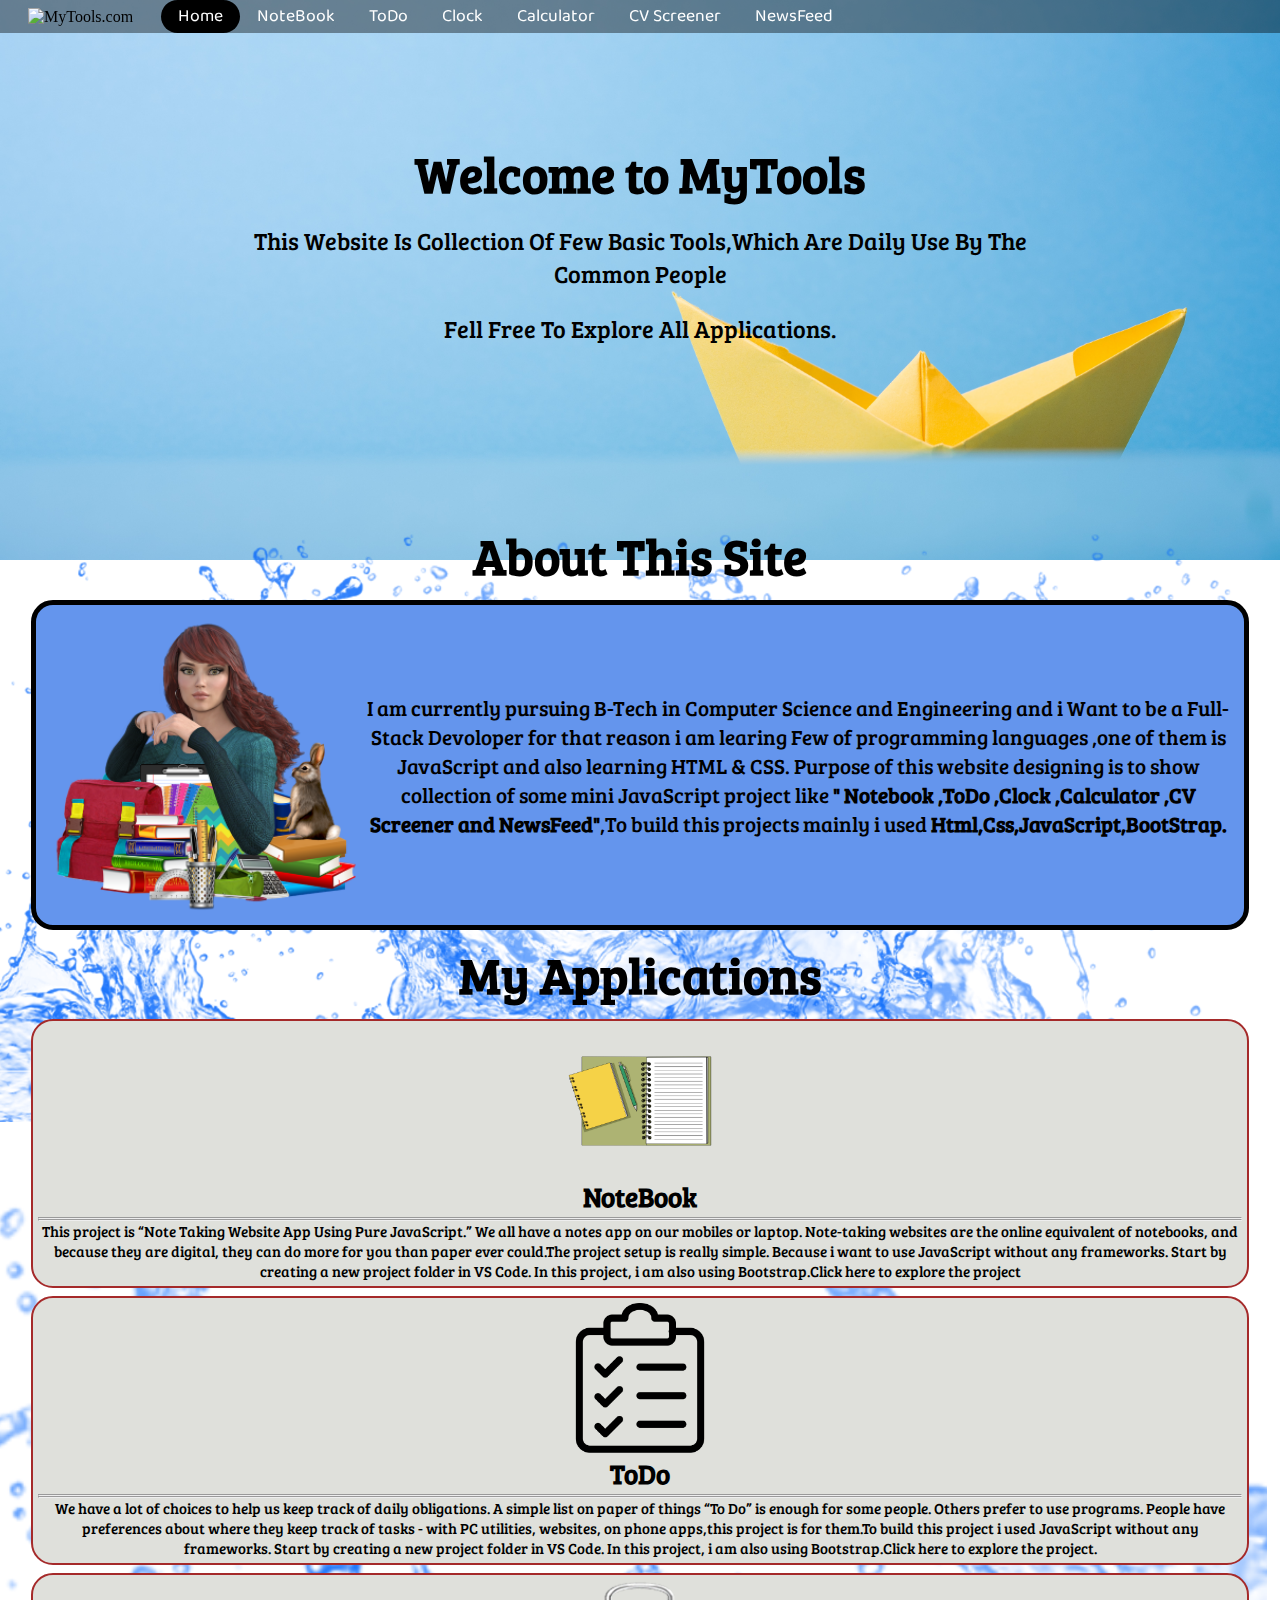
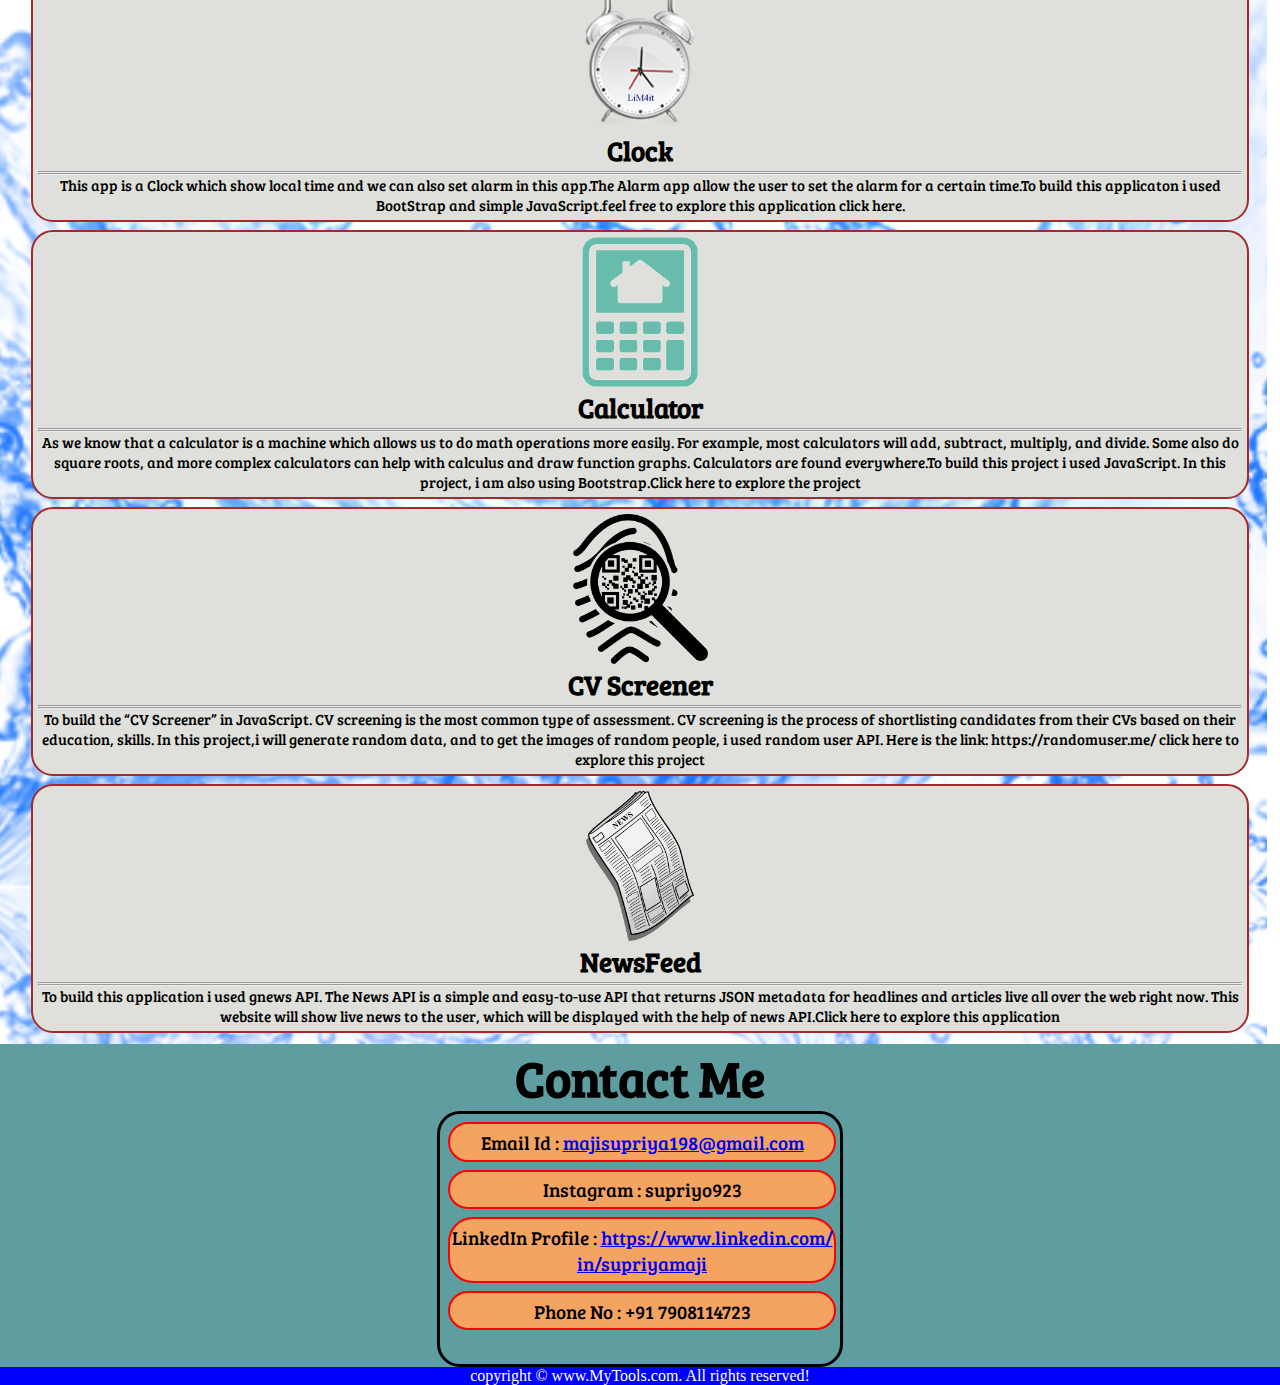
==== index.html @ 0f54a7ae "Add files via upload" ====
<!DOCTYPE html>
<html lang="en">

<head>
    <meta charset="UTF-8">
    <meta name="viewport" content="width=device-width, initial-scale=1.0">
    <title>Top Basic Using Tools | MyTools.com</title>
    <link rel="stylesheet" href="css/style.css">
    <link rel="stylesheet" media="screen and (max-width: 990px)" href="css/phone.css">
    <link rel="stylesheet" media="screen and (max-width: 540px)" href="css/phonesmall.css">
    <link rel="stylesheet" media="screen and (max-width: 410px)" href="css/phonesupersmall.css">
   
    <link href="https://fonts.googleapis.com/css2?family=Bree+Serif&display=swap" rel="stylesheet">
    <link href="https://fonts.googleapis.com/css2?family=Baloo+Bhai+2:wght@700&family=Bree+Serif&display=swap"
        rel="stylesheet">
        <script src="https://kit.fontawesome.com/a076d05399.js"></script>
</head>

<body>
    <nav id="navbar">
        <input type="checkbox" id="check">
        <label for="check" class="checkBtn">
            <i class="fas fa-bars"></i>
        </label>
        <div id="logo">
            <img src="logo.png" alt="MyTools.com">
        </div>
        <ul>  
            <li class="item"><a href="#home" class="active">Home</a></li>
            <li class="item"><a href="html/noteBook.html">NoteBook</a></li>
            <li class="item"><a href="html/todo.html">ToDo</a></li>
            <li class="item"><a href="html/clockIndex.html">Clock</a></li>
            <li class="item"><a href="html/calculator.html">Calculator</a></li>
            <li class="item"><a href="html/cvScreener.html">CV Screener</a></li>
            <li class="item"><a href="html/newsFeed.html">NewsFeed</a></li>
        </ul>
    </nav>
    <section id="home">
        <h1 class="h-primary">Welcome to MyTools</h1>
        <p class="center">This Website Is Collection Of Few Basic Tools,Which Are Daily Use By The Common People   </p>
        <p class="center">Fell Free To Explore All Applications.</p>
        
    </section>
    
    <section id="aboutme-section">
        <h1 class="h-primary center bg" style="margin-top: 65px;">About This Site</h1>    
        <div id="aboutme">
            <div class="box">
            <img src="img/about1.png" alt="study_hard">
           <p class="center">I am currently pursuing B-Tech in Computer Science and Engineering and i Want to be a Full-Stack Devoloper for that reason i am learing Few of programming languages ,one of them is JavaScript and also learning HTML & CSS. Purpose of this website designing is to show collection of some mini JavaScript project like <strong>" Notebook ,ToDo ,Clock ,Calculator ,CV Screener and NewsFeed"</strong>,To build this projects mainly i used <strong>Html,Css,JavaScript,BootStrap.</strong></p> 
        </div>
    </div>
    </section>
    <section id="service-container">
        <h1 class="h-primary center">My Applications</h1>
        <div id="services">
            <div class="box">
                <img src="img/notebook.png" alt="Notebook_copy_pen">
                <h2 class="h-secondary center">NoteBook</h2>
                <hr>
                <hr>
                <p class="center"><a href="html/noteBook.html">This project is “Note Taking Website App Using Pure JavaScript.” We all have a notes app on our mobiles or laptop. Note-taking websites are the online equivalent of notebooks, and because they are digital, they can do more for you than paper ever could.The project setup is really simple. Because i want to use JavaScript without any frameworks. Start by creating a new project folder in VS Code. In this project, i am  also using Bootstrap.Click here to explore the project</a></p>
            </div>
            <div class="box">
                <img src="img/todo.png"  alt="todo_list">
                <h2 class="h-secondary center">ToDo</h2>
                <hr><hr>
                <p class="center"><a href="html/todo.html">We have a lot of choices to help us keep track of daily obligations. A simple list on paper of things “To Do” is enough for some people. Others prefer to use programs. People have preferences about where they keep track of tasks - with PC utilities, websites, on phone apps,this project is for them.To build this project i used JavaScript without any frameworks. Start by creating a new project folder in VS Code. In this project, i am  also using Bootstrap.Click here to explore the project. </a></p>
            </div>
            <div class="box">
                <img src="img/clock.png" alt="Clock">
                <h2 class="h-secondary center">Clock</h2>
                <hr><hr>
                <p class="center"><a href="html/clockIndex.html">This app is a Clock which show local time and we can also set alarm in this app.The Alarm app  allow the user to set the alarm for a certain time.To build this applicaton i used BootStrap and simple JavaScript.feel free to explore this application click here.</a></p>
            </div>
            <div class="box">
                <img src="img/calculator.png" alt="calculator">
                <h2 class="h-secondary center">Calculator</h2>
                <hr>
                <hr>
                <p class="center"><a href="html/calculator.html">As we know that a calculator is a machine which allows us to do math operations more easily. For example, most calculators will add, subtract, multiply, and divide. Some also do square roots, and more complex calculators can help with calculus and draw function graphs. Calculators are found everywhere.To build this project i used JavaScript. In this project, i am  also using Bootstrap.Click here to explore the project</a></p>
                </div>
            <div class="box">
                <img src="img/scanner.png" alt="Scanner">
                <h2 class="h-secondary center">CV Screener</h2>
                <hr>
                <hr>
                <p class="center"><a href="html/cvScreener.html">To build the “CV Screener” in JavaScript. CV screening is the most common type of assessment. CV screening is the process of shortlisting candidates from their CVs based on their education, skills. In this project,i will generate random data, and to get the images of random people, i used random user API. Here is the link: https://randomuser.me/ click here to explore this project</a></p>
                </div>
            <div class="box" id="newsbg">
                <img src="img/newspaper.png" alt="newspaper">
                <h2 class="h-secondary center">NewsFeed</h2>
                <hr>
                <hr>
                <p class="center"><a href="html/newsFeed.html">To build this application i used gnews API. The News API is a simple and easy-to-use API that returns JSON metadata for headlines and articles live all over the web right now. This website will show live news to the user, which will be displayed with the help of news API.Click here to explore this application</a></p>
                </div>

        </div>
    </section>
    
    <section id="contact">
        <h1 class="h-primary center">Contact Me</h1>
        <div id="contact-box">
            <p>Email Id : <a href="mailto:majisupriya198@gmail.com">majisupriya198@gmail.com</a></p>
            <p>Instagram : supriyo923</p>
            <p>LinkedIn Profile : <a href="https://www.linkedin.com/in/supriyamaji/" target="_blank">https://www.linkedin.com/
               <br> in/supriyamaji</a></p>
            <p>Phone No : +91 7908114723</p>
        </div>
    </section>
    <footer>
        <div class="center">
            copyright &copy; www.MyTools.com. All rights reserved!
        </div>
    </footer>
</body>

</html>
---- css/style.css ----
/* CSS reset */
*{
    margin: 0px;
    padding: 0px;
} 
/* CSS veriables */
:root{
    --navbar-height:39px;
}
/* navigation bar */
#navbar{
    display: flex;
    align-items: center;
    position: sticky;
    top: 0px;
}
/* navbar before background set  */
#navbar::before{
   content:"";
    background-color:black;
    position: absolute;
    top: 0px;
    left: 0px;
    height: 100%;
    width: 100%;
    z-index: -1;
    opacity: 0.4;
}
/* logo navbar */
#logo{
    margin: 2px 25px;
}
#logo img{
    margin: 4px 3px;
    height: 45px;
}
/* navagation bar list style */
#navbar ul{
    display: flex;
}
#navbar ul li{
    list-style: none;
    font-family: 'Baloo Bhai 2', cursive;
    font-size: 1.1rem;
}
#navbar ul li a{
    display: block;
    padding: 2px 17px;
    border-radius: 23px;
    text-decoration: none;
    color:white;
}
/* navbar hover setting */
#navbar ul li a:hover,a.active{
    background-color: black;
    transition: .5s;
    color:white;
}
#navbar .checkBtn{
    font-size: 40px;
    color: white;
    margin-left: 16px;
    cursor: pointer;
    display: none;
}
#check{
    display: none;
}

/* we can also set resposiblity in this format  */



/* Home section setting */
#home{
    display: flex;
    align-items: center;
    justify-content: center;
    height: 418px;
    flex-direction: column;
    padding: 3px 200px;
}
#home::before{
    content:"";
    background:url('../img/homebg.jpg') no-repeat center center/cover;
    position: absolute;
    top: 0px;
    left: 0px;
    height: 560px;
    width: 100%;
    z-index: -1;
    /* opacity: 0.9; */
}
#home h1{
    /* color: white; */
    text-align: center;
    font-family: 'Bree Serif', serif;
}
#home p{
    margin-top: 12px;
    font-size: 1.5rem;
    padding: 5px;
    color:black;
    font-family: 'Bree Serif', serif;
}

/* Servises box */
#services{
    display: relative;
    margin: 11px;
}
#service-container::before{
    content: "";
    position: absolute;
    height: 1780px;
    width: 99%;
    z-index: -1;
    background:url('../img/bg1.png')no-repeat center center/cover;
}

#services .box{
    border: 2px solid brown;
    padding: 5px;
    margin: 8px 20px;
    border-radius: 22px;
    background-color: #dfe0db;
}
#services .box img{
    height: 150px;
    width: auto;
    margin: auto;
    display: block;  
}
#services .box p a{
    font-family: 'Bree Serif', serif;
    text-decoration: none;
    color: black;
    font-size: 15px;
}
/* aboutme-Section */

#aboutme{
    display: relative;
    margin: 11px;
}
#aboutme-section::before{
    content: "";
    position: absolute;
    height: 600px;
    width: 99%;
    z-index: -1;
    background:url('../img/bg1.png')no-repeat center center/cover;
}

#aboutme .box{
    display: flex;
    justify-content: center;
    align-items: center;
    border: 5px solid black;
    padding: 10px;
    margin: 8px 20px; 
    border-radius: 22px;
    background-color: cornflowerblue;
}
#aboutme .box img{
    height: 300px;
    width: auto;
    margin: auto;
    display: block;  
}
#aboutme .box p{
    
    font-family: 'Bree Serif', serif;
    font-size: 21px;
}
/* contact-section */
 #contact{
     position: relative;
     background-color: cadetblue;
     /* margin-top: 215px; */
 }
 #contact-box{
    font-family: 'Bree Serif', serif;
     display: block;
     justify-content: center;
    align-items: center;
    border: 3px solid black;
    height: 250px;
    margin: auto;
    width: 400px;
    border-radius: 23px;
 }
 


 #contact-box p{
     width: 96%;
     display: block;
     text-align: center;
     margin: auto;
     padding: 0.3rem 0rem;
     margin: 0.5rem;
     font-size: 1.2rem;
     background-color: sandybrown;
     border: 2px solid red;
     border-radius: 25px;
 }
 /* footer area */
 footer{
     background-color: blue;
     color: white;
     
 }
/* utility classes */
.h-primary{
    font-size: 3.1rem;
    font-family: 'Bree Serif', serif;
}
.h-secondary{
    font-size: 1.7rem;
    /* padding:0px 12px; */
    margin: 2px;
    font-family: 'Bree Serif', serif;
}

.center{
    text-align: center;
}
---- css/phone.css ----
/* Navbar phone  */
#navbar{
    flex-direction: column;
}
#navbar ul li a {
    padding: 0px 8px;
    font-size: 0.9rem;
    padding-bottom: 5px;
}
/* home section */

#home{
padding: 0px 22px;
height: 357px;
}
#home::before{
height: 449px;
}
#home p{
    margin-top: 5px;
    font-size: 14px;
}
/* services section */
#services{
    flex-direction: column;
}

#services .box img {
    display: block;
    margin: auto;
    width: 140px ;
    padding:0px ;
    height: auto;
}
#service-container::before{

    height: calc(300vh - 12%);
    
}

/* about me section */


#aboutme .box{
    display:block;
}
#aboutme-section::before{
    height: 1000px;
}
 
#aboutme-section .bg::before{
    content: "";
    position: absolute;
    height: 50px;
    width:65%;
    z-index: -1;
    background:url('../img/bg1.png')no-repeat center center/cover;
}

#aboutme .box img{
    display: block;
    margin: auto;
    width: 140px ;
    padding:0px ;
    height: auto;
}
#aboutme .box p{
    
    font-family: 'Bree Serif', serif;
    font-size: 12px;
}
/* contact us section */

#contact-box{
    width: 92%;
}
#contact-box label{
    font-size: 15px;

}
#contact-box p{
    
    width: auto;
    font-size: 0.8rem; 
}

#contact-box p a {
    font-size: 0.5 rem; 
}

#contact-box {
    font-family: 'Bree Serif', serif;
    height: 210px;
    border-radius: 18px;
}
/* footer section */

/* utility classes */
.h-primary{
    font-size: 26px;
}
---- css/phonesmall.css ----
#navbar{
    flex-direction:row-reverse;
}
#navbar .checkBtn{
        display: block;
        margin-right: 16px;
     }
#navbar ul{
    display: inline-block;
    position: fixed;
    width: 100vw;
    height: 59vh;
    background: rgb(41, 45, 83);
    text-align: center;
    top: 61px;
    left: -100%;
    transition: all .5s;
}

#navbar ul li a{
    font-size:1.2rem;
    margin: 8px;
}
#navbar ul li a:hover,a.active{
    background:none;
    color:sienna;
}
#check:checked ~ ul{
    left: 0%;
}
#logo{
    margin-right: calc(100vw - 110px); 
}
#aboutme-section .bg::before{
    margin: 30px;
} 
#aboutme-section .bg{
    margin-top: 30px;
}
#service-container::before{

    height: calc(355vh - 20%);
    
}
---- css/phonesupersmall.css ----
#service-container::before{

    height: calc(390vh - 15%);
    
}
/* #navbar ul{
    display: inline-block;
    position: fixed;
    width: 100vw;
    height: 59vh;
    background: rgb(41, 45, 83);
    text-align: center;
    top: 61px;
    left: -100%;
    transition: all .5s;
} */
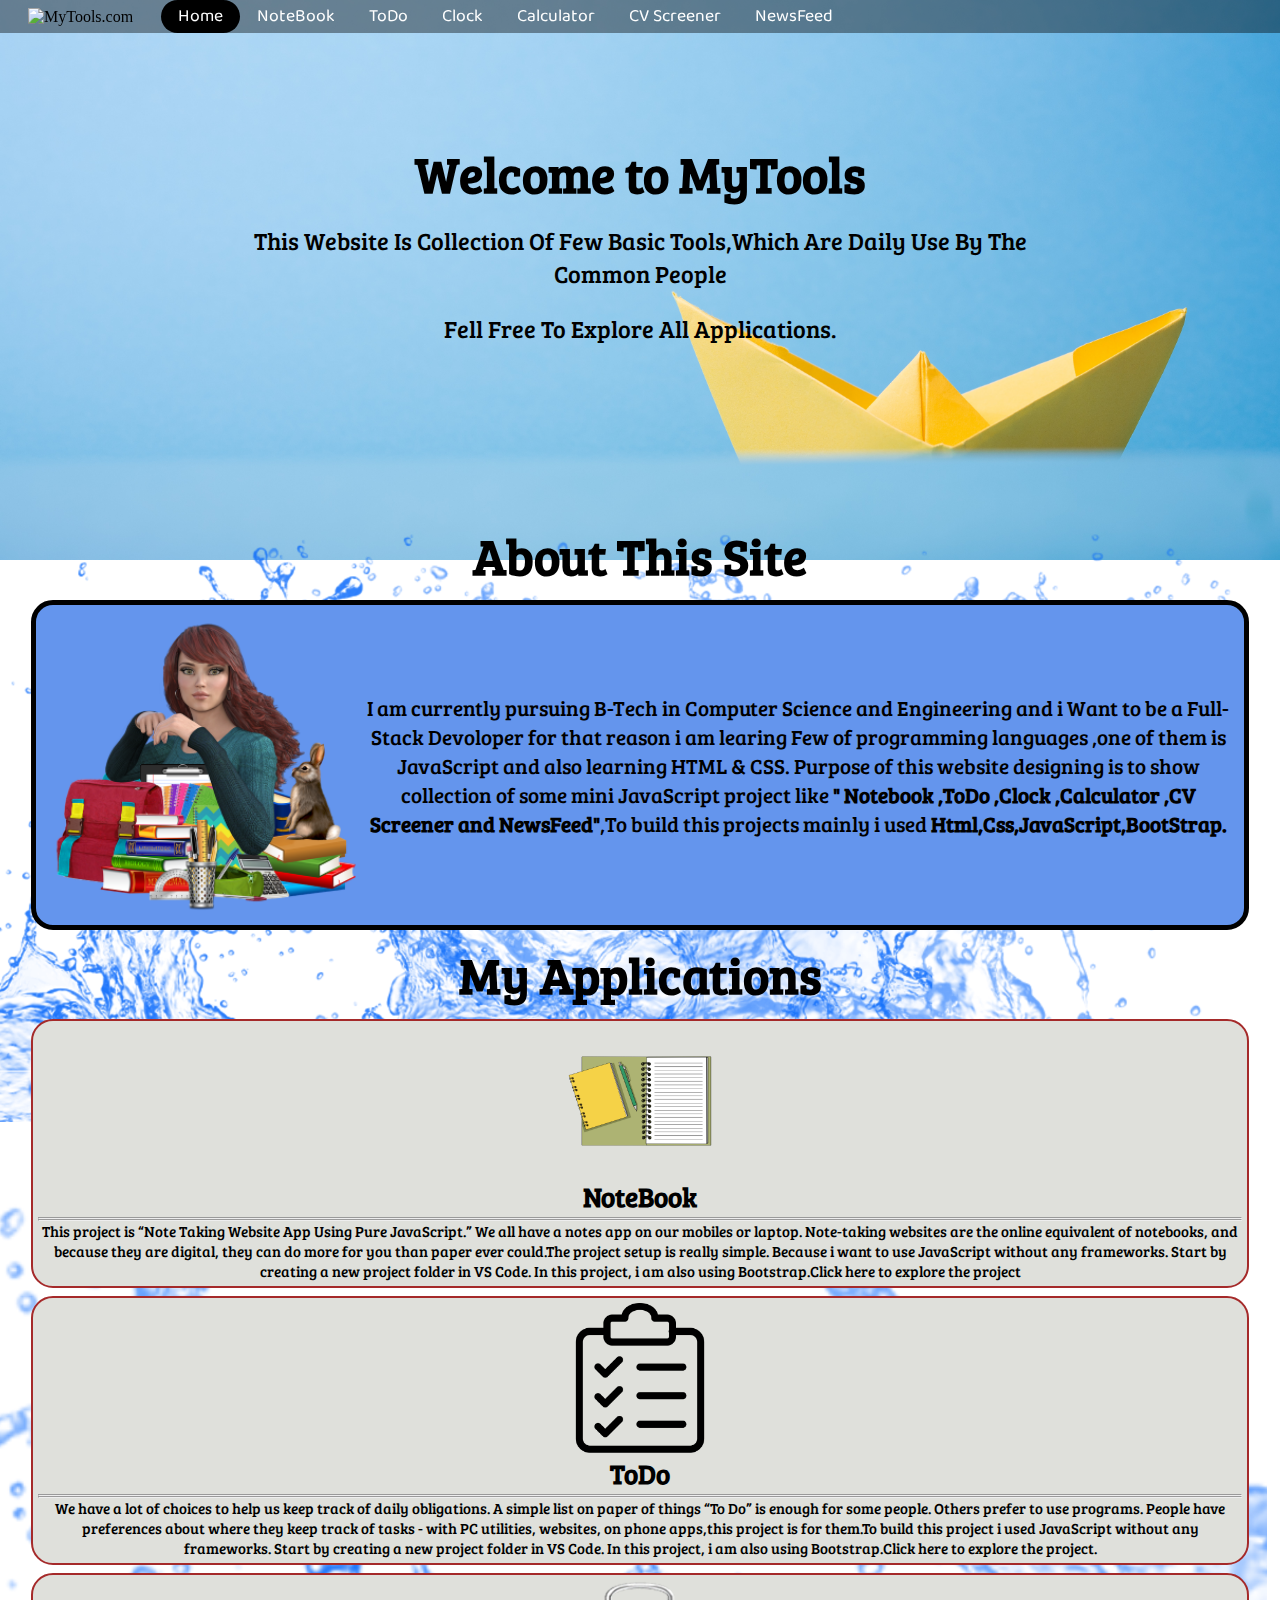
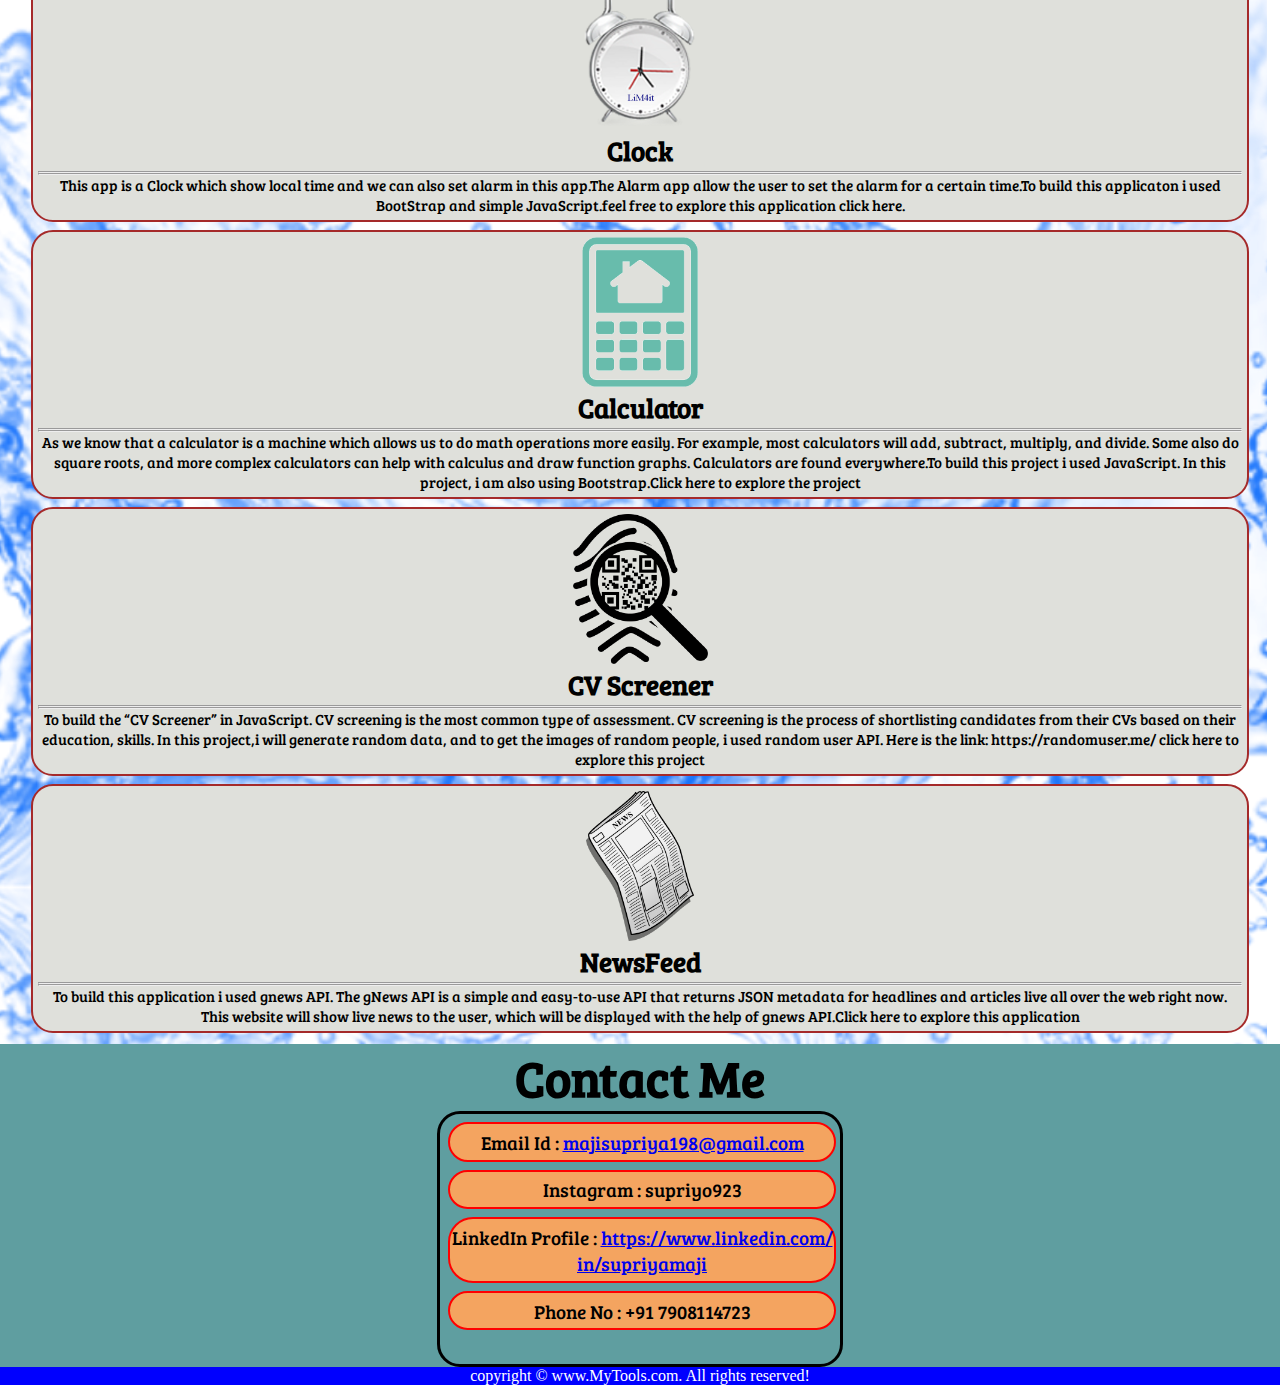
==== commit 8067b374: "change api name" ====
--- a/index.html
+++ b/index.html
@@ -92,7 +92,7 @@
                 <h2 class="h-secondary center">NewsFeed</h2>
                 <hr>
                 <hr>
-                <p class="center"><a href="html/newsFeed.html">To build this application i used gnews API. The News API is a simple and easy-to-use API that returns JSON metadata for headlines and articles live all over the web right now. This website will show live news to the user, which will be displayed with the help of news API.Click here to explore this application</a></p>
+                <p class="center"><a href="html/newsFeed.html">To build this application i used gnews API. The gNews API is a simple and easy-to-use API that returns JSON metadata for headlines and articles live all over the web right now. This website will show live news to the user, which will be displayed with the help of gnews API.Click here to explore this application</a></p>
                 </div>
 
         </div>
@@ -115,4 +115,4 @@
     </footer>
 </body>
 
-</html>+</html>
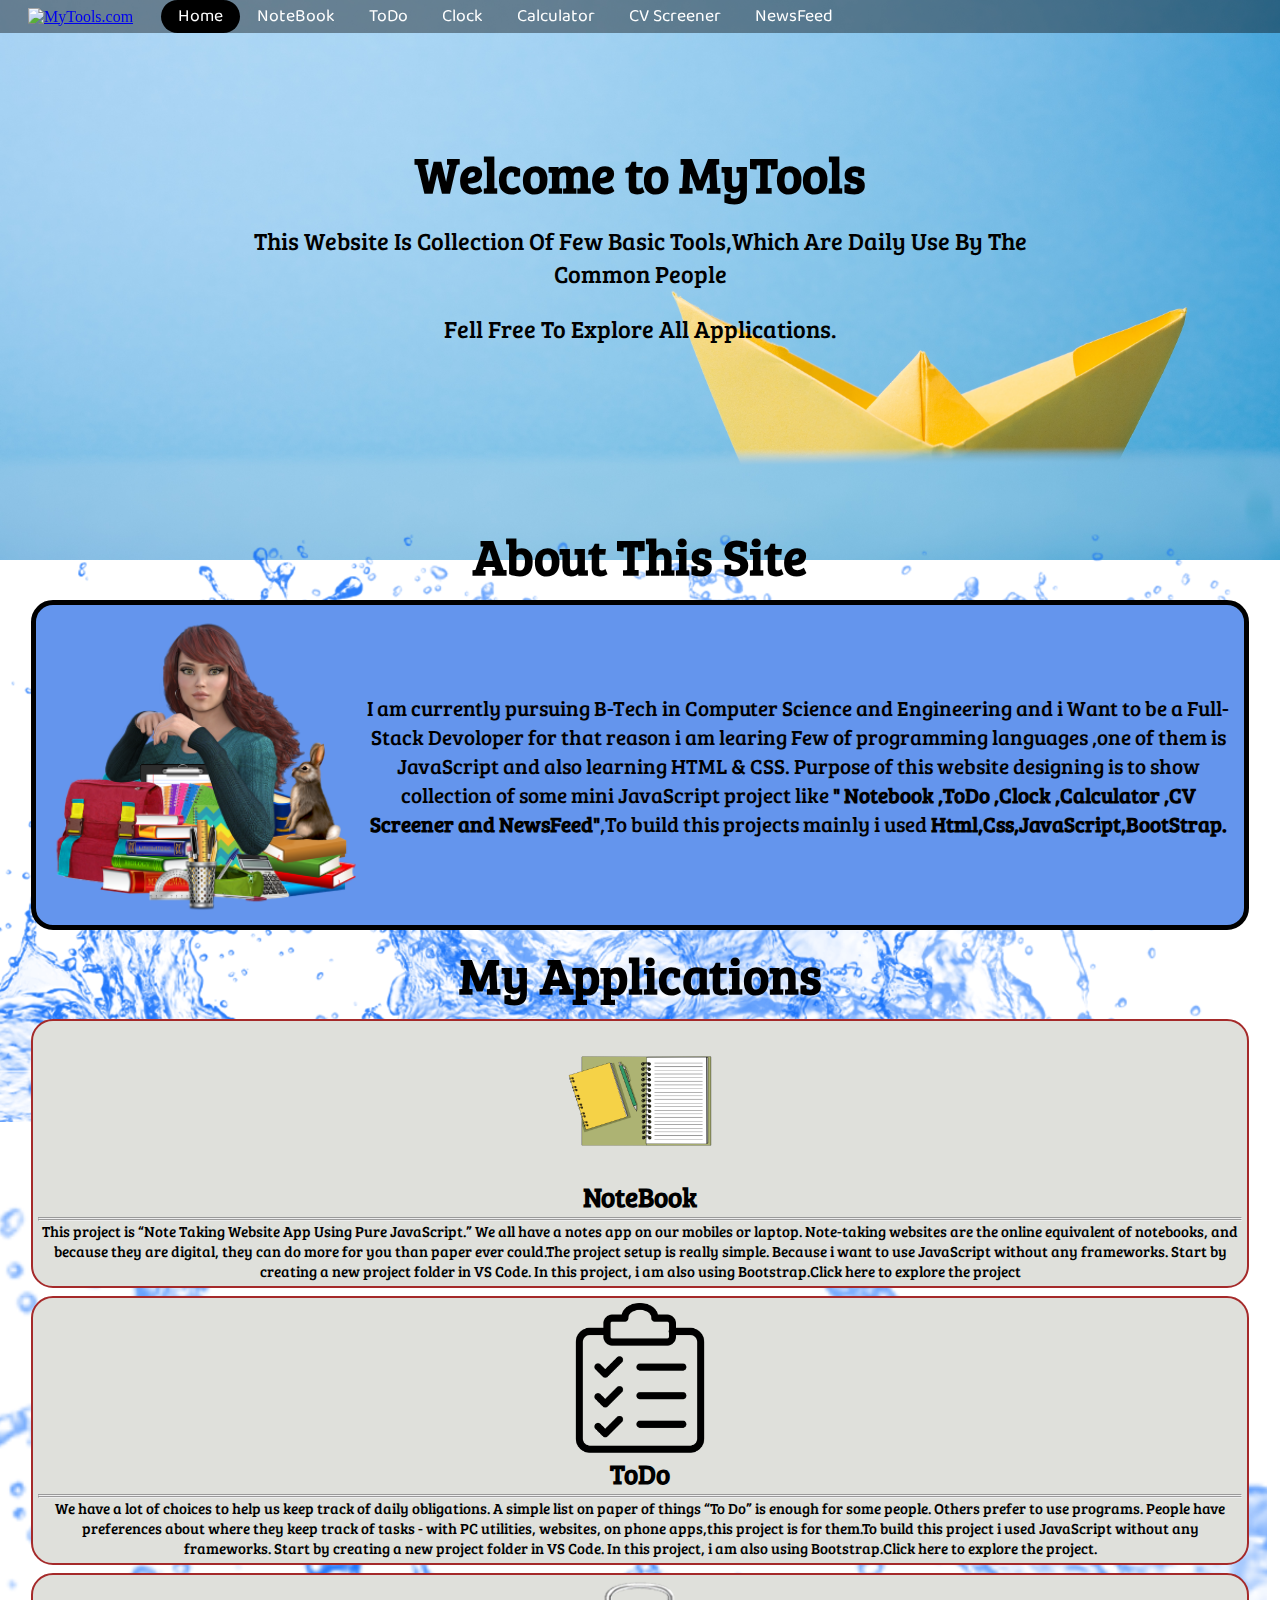
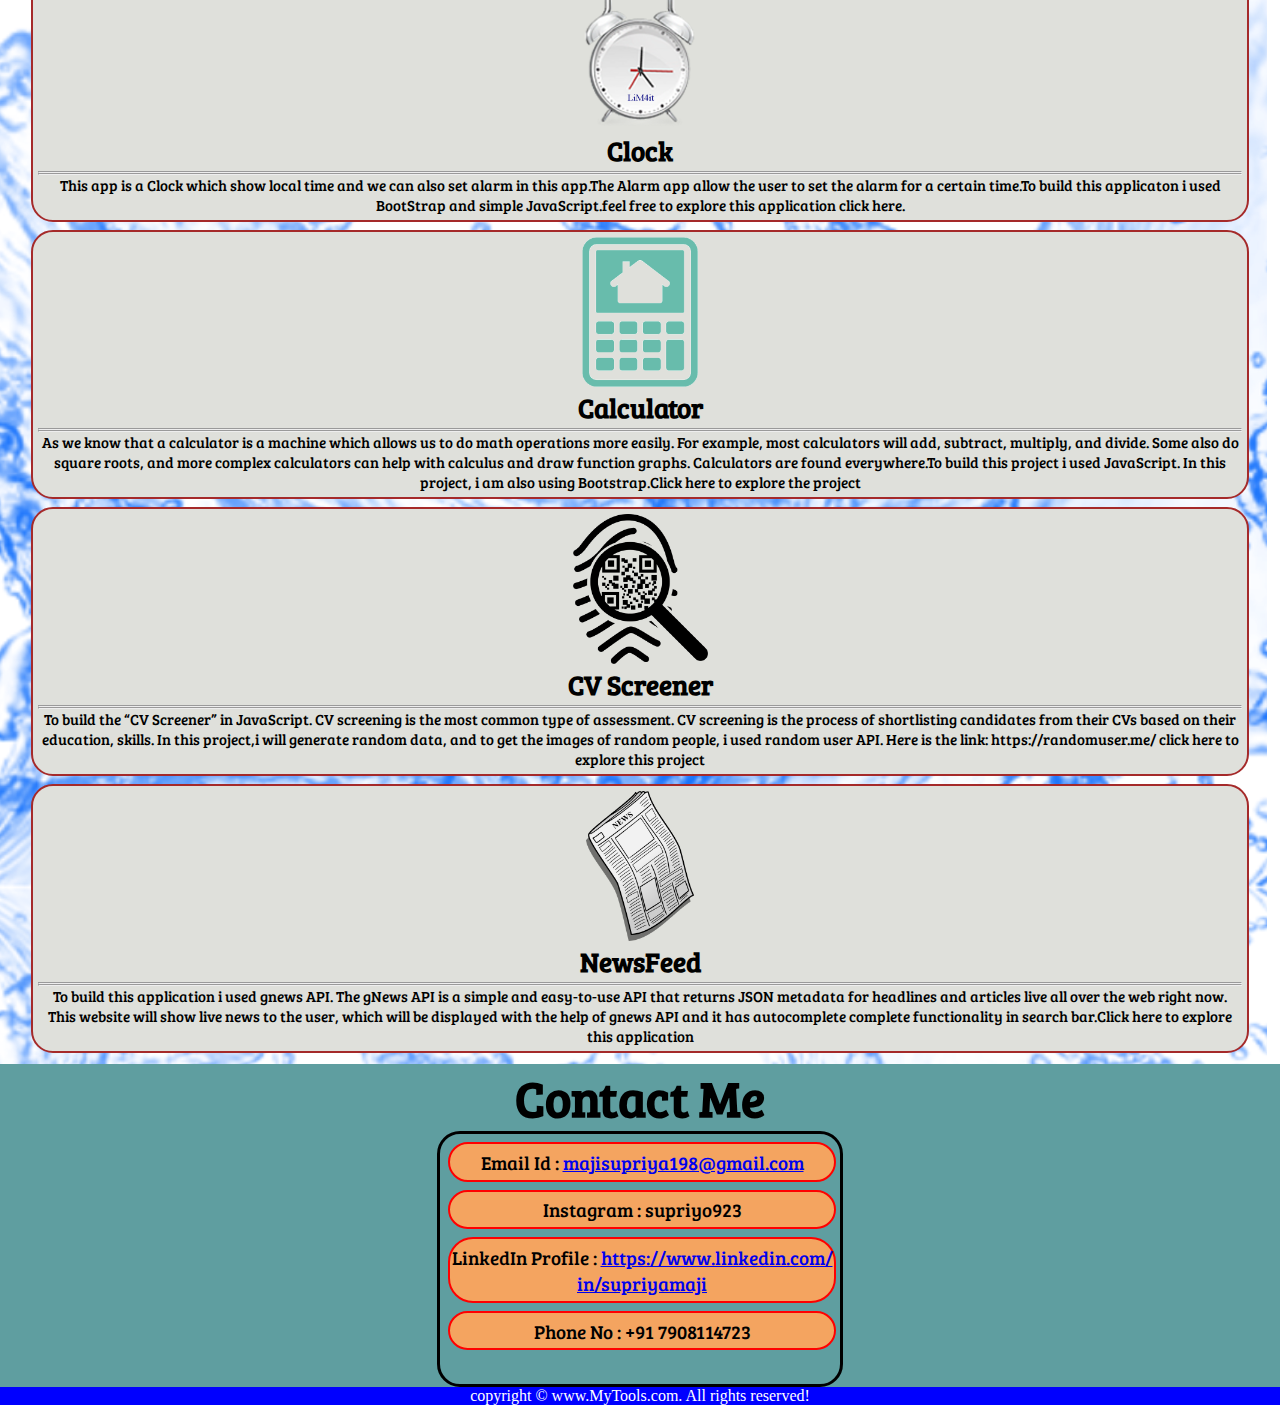
==== commit 122f1b97: "commit" ====
--- a/index.html
+++ b/index.html
@@ -5,6 +5,7 @@
     <meta charset="UTF-8">
     <meta name="viewport" content="width=device-width, initial-scale=1.0">
     <title>Top Basic Using Tools | MyTools.com</title>
+    <link rel="icon" href="https://image.shutterstock.com/image-vector/project-management-icon-vector-illustration-260nw-1202249410.jpg">
     <link rel="stylesheet" href="css/style.css">
     <link rel="stylesheet" media="screen and (max-width: 990px)" href="css/phone.css">
     <link rel="stylesheet" media="screen and (max-width: 540px)" href="css/phonesmall.css">
@@ -23,7 +24,7 @@
             <i class="fas fa-bars"></i>
         </label>
         <div id="logo">
-            <img src="logo.png" alt="MyTools.com">
+            <a href="#contact"><img src="logo.png" alt="MyTools.com"></a>
         </div>
         <ul>  
             <li class="item"><a href="#home" class="active">Home</a></li>
@@ -92,7 +93,7 @@
                 <h2 class="h-secondary center">NewsFeed</h2>
                 <hr>
                 <hr>
-                <p class="center"><a href="html/newsFeed.html">To build this application i used gnews API. The gNews API is a simple and easy-to-use API that returns JSON metadata for headlines and articles live all over the web right now. This website will show live news to the user, which will be displayed with the help of gnews API.Click here to explore this application</a></p>
+                <p class="center"><a href="html/newsFeed.html">To build this application i used gnews API. The gNews API is a simple and easy-to-use API that returns JSON metadata for headlines and articles live all over the web right now. This website will show live news to the user, which will be displayed with the help of gnews API and it has autocomplete complete functionality in search bar.Click here to explore this application</a></p>
                 </div>
 
         </div>
--- a/css/style.css
+++ b/css/style.css
@@ -111,7 +111,7 @@
 }
 #service-container::before{
     content: "";
-    position: absolute;
+    position:absolute;
     height: 1780px;
     width: 99%;
     z-index: -1;
@@ -225,4 +225,4 @@
 
 .center{
     text-align: center;
-}+}
